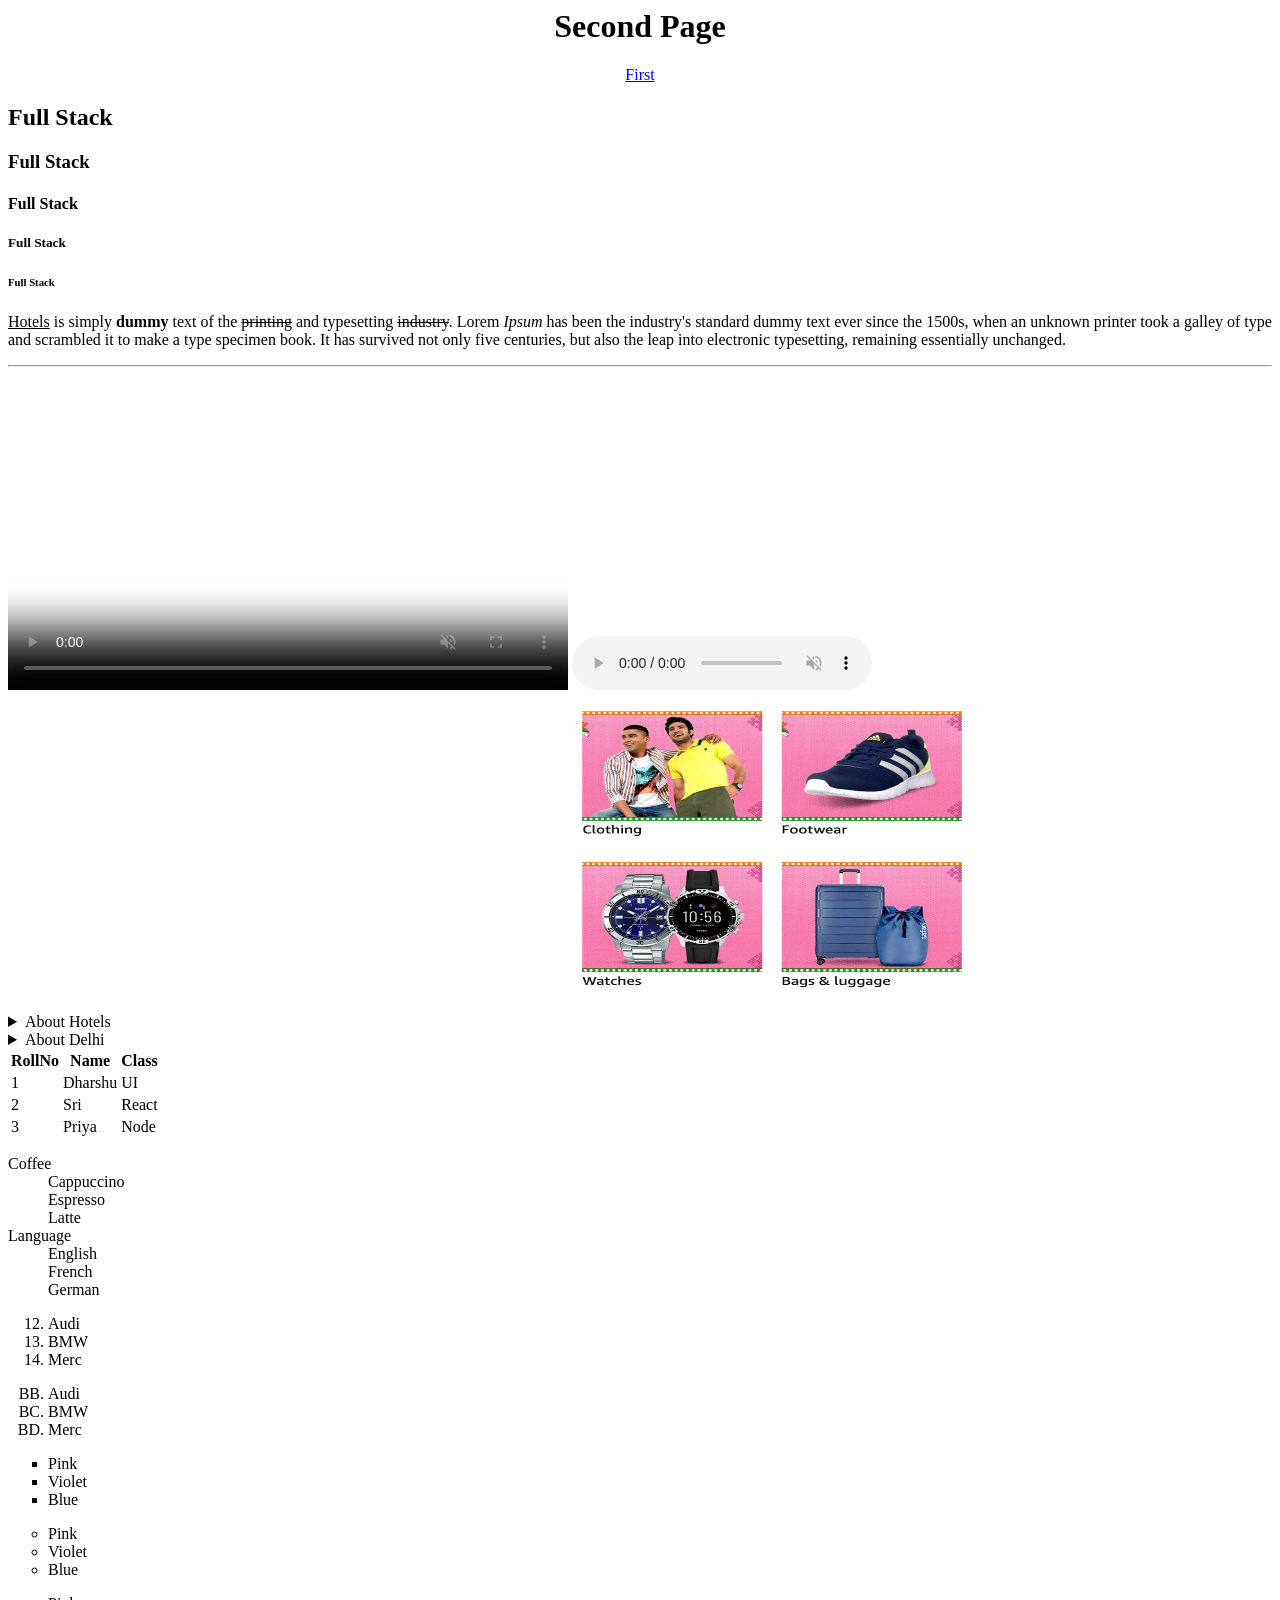
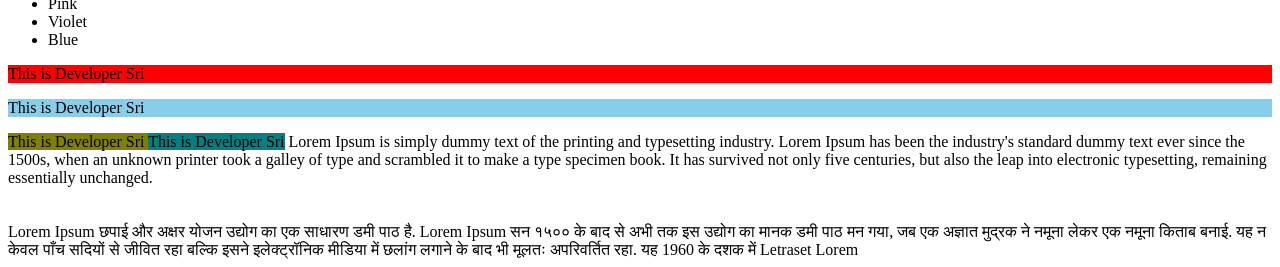
==== HTML/second.html @ 14380acb "code" ====
<html>
    <head>
        <title>Second Page</title>
        <link href="images/insta.png" rel="icon"/>
    </head>
    <body>
        <center>
            <h1>Second Page</h1>
            <a href="first.html">First</a>
        </center>
        <h2>Full Stack</h2>
        <h3>Full Stack</h3>
        <h4>Full Stack</h4>
        <h5>Full Stack</h5>
        <h6>Full Stack</h6>
        <p>
                <u>Hotels</u> is simply <b>dummy</b> text of the <strike>printing</strike> and typesetting <del>industry</del>. Lorem <i>Ipsum</i> has been the industry's standard dummy text ever since the 1500s, when an unknown printer took a galley of type and scrambled it to make a type specimen book. It has survived not only five centuries, but also the leap into electronic typesetting, remaining essentially unchanged. 
        </p>
        <hr/>
        <video width="560" height="315" autoplay muted controls loop poster="images/thumb.png">
            <source src="images/diljit.mp4" type="video/mp4"/>
        </video>
        <audio muted controls loop>
            <source src="images/diljit.mp4" type="video/mp4"/>
        </audio>
        <iframe width="560" height="315" src="https://www.youtube.com/embed/_pddKYARoPY" title="YouTube video player" frameborder="0" allow="accelerometer; autoplay; clipboard-write; encrypted-media; gyroscope; picture-in-picture" allowfullscreen></iframe>
        <img src="images/imgmap.png" alt="shoppin" usemap="#shopmap" 
        width="400" height="300"/>
        <map name="shopmap">
            <area shape="rect" coords="35,45,100,200" alt="cloth" href="first.html">
            <area shape="rect" coords="205,45,300,200" alt="cloth" href="facebook.com">
        </map>
        <details>
            <summary>About Hotels</summary>
            <p>
                <u>Hotels</u> is simply dummy text of the printing and typesetting industry. Lorem Ipsum has been the industry's standard dummy text ever since the 1500s, when an unknown printer took a galley of type and scrambled it to make a type specimen book. It has survived not only five centuries, but also the leap into electronic typesetting, remaining essentially unchanged. 
            </p>
        </details>
        <details>
            <summary>About Delhi</summary>
            <p>
                Delhi is simply dummy text of the printing and typesetting industry. Lorem Ipsum has been the industry's standard dummy text ever since the 1500s, when an unknown printer took a galley of type and scrambled it to make a type specimen book. It has survived not only five centuries, but also the leap into electronic typesetting, remaining essentially unchanged. 
            </p>
        </details>
        <table>
            <thead>
                <tr>
                    <th>RollNo</th>
                    <th>Name</th>
                    <th>Class</th>
                </tr>
            </thead>
            <tbody>
                <tr>
                    <td>1</td>
                    <td>Dharshu</td>
                    <td>UI</td>
                </tr>
                <tr>
                    <td>2</td>
                    <td>Sri</td>
                    <td>React</td>
                </tr>
                <tr>
                    <td>3</td>
                    <td>Priya</td>
                    <td>Node</td>
                </tr>
            </tbody>
        </table>
        <dl>
            <dt>Coffee</dt>
            <dd>Cappuccino</dd>
            <dd>Espresso</dd>
            <dd>Latte</dd>
            <dt>Language</dt>
            <dd>English</dd>
            <dd>French</dd>
            <dd>German</dd>
        </dl>

        <ol start="12">
            <li>Audi</li>
            <li>BMW</li>
            <li>Merc</li>
        </ol>
        <ol type="A" start="54">
            <li>Audi</li>
            <li>BMW</li>
            <li>Merc</li>
        </ol>
        <ul type="square">
            <li>Pink</li>
            <li>Violet</li>
            <li>Blue</li>
        </ul>
        <ul type="circle">
            <li>Pink</li>
            <li>Violet</li>
            <li>Blue</li>
        </ul>
        <ul type="disc">
            <li>Pink</li>
            <li>Violet</li>
            <li>Blue</li>
        </ul>


        <p style="background-color:red">This is  Developer Sri </p>
        <p style="background-color:skyblue">This is Developer Sri</p>
        <span style="background-color:olive">This is Developer Sri </span>
        <span style="background-color:teal">This is Developer Sri</span>

        <span>
                Lorem Ipsum is simply dummy text of the printing and typesetting industry. Lorem Ipsum has been the industry's standard dummy text ever since the 1500s, when an unknown printer took a galley of type and scrambled it to make a type specimen book. It has survived not only five centuries, but also the leap into electronic typesetting, remaining essentially unchanged. 
        </span>
            <br/><br/><br/>
            <span>
                Lorem Ipsum छपाई और अक्षर योजन उद्योग का एक साधारण डमी पाठ है. Lorem Ipsum सन १५०० के बाद से अभी तक इस उद्योग का मानक डमी पाठ मन गया, जब एक अज्ञात मुद्रक ने नमूना लेकर एक नमूना किताब बनाई. यह न केवल पाँच सदियों से जीवित रहा बल्कि इसने इलेक्ट्रॉनिक मीडिया में छलांग लगाने के बाद भी मूलतः अपरिवर्तित रहा. यह 1960 के दशक में Letraset Lorem 
            </span>
    </body>
</html>
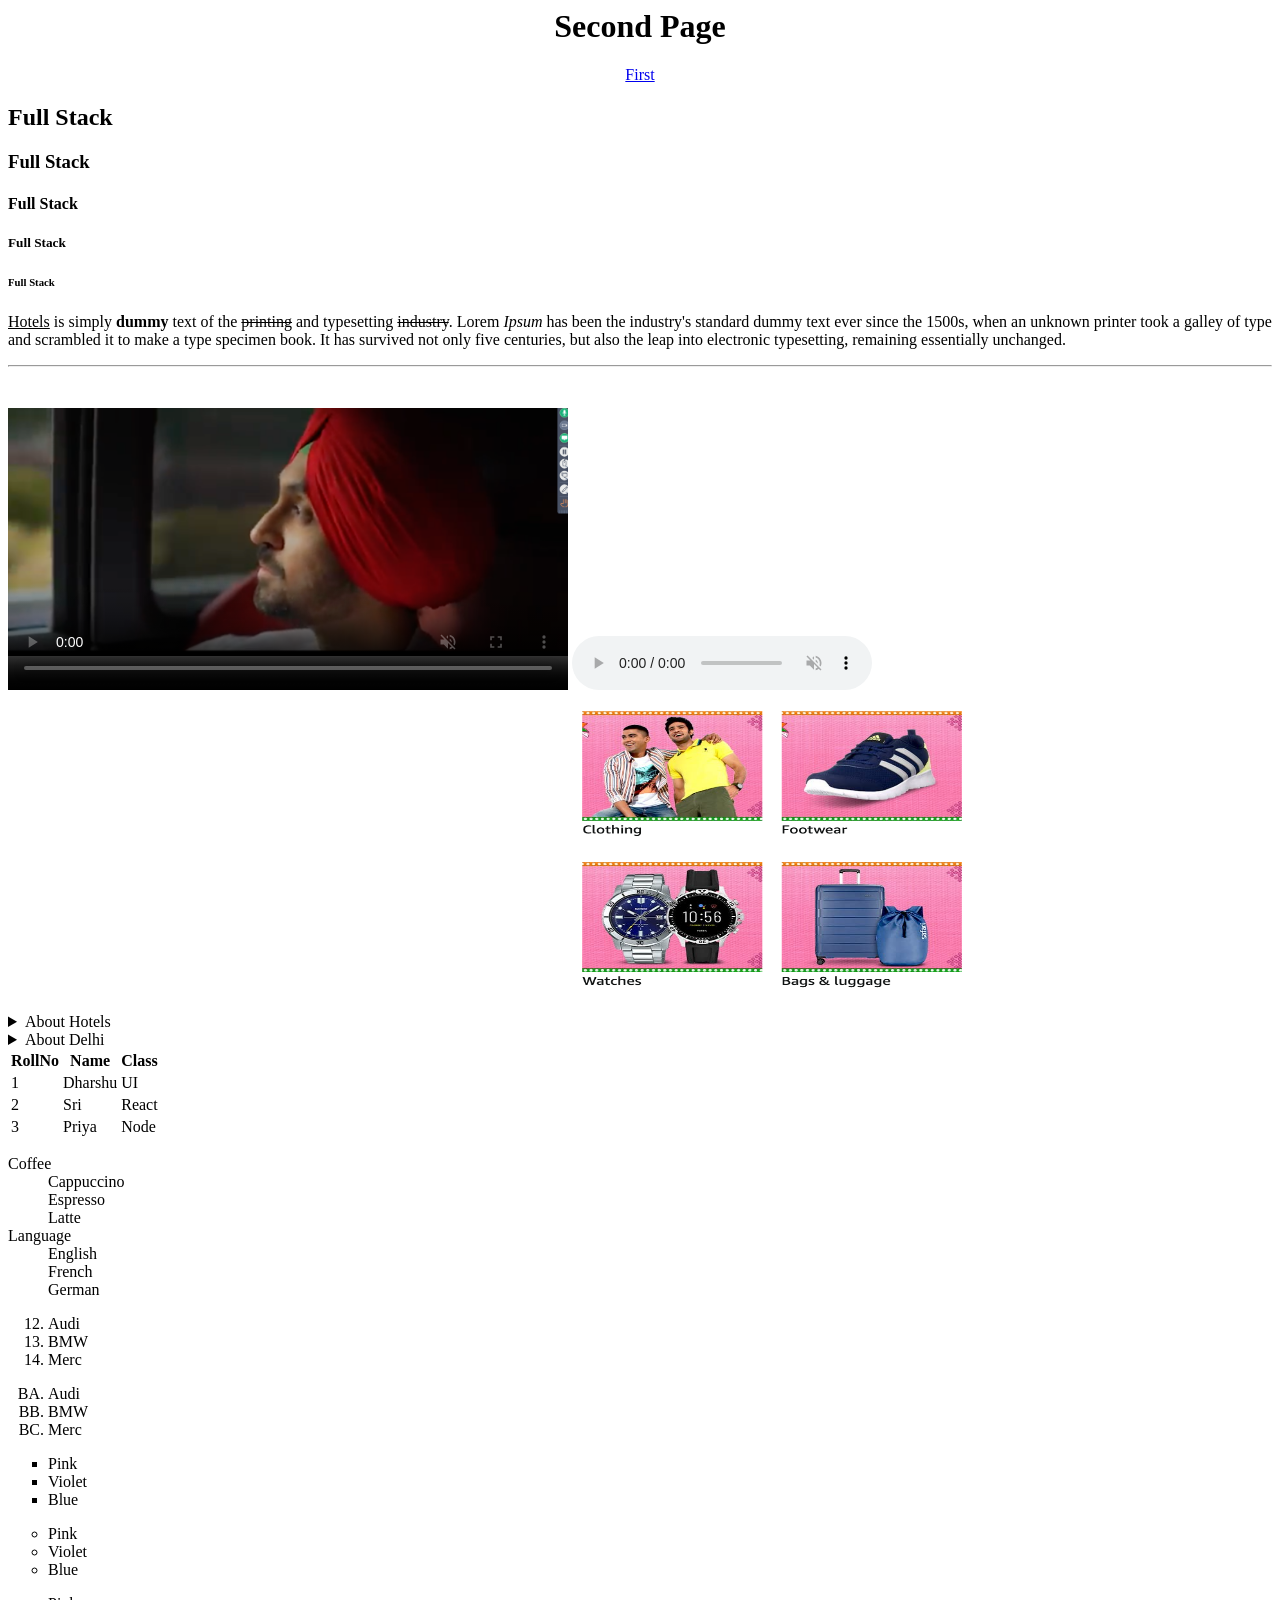
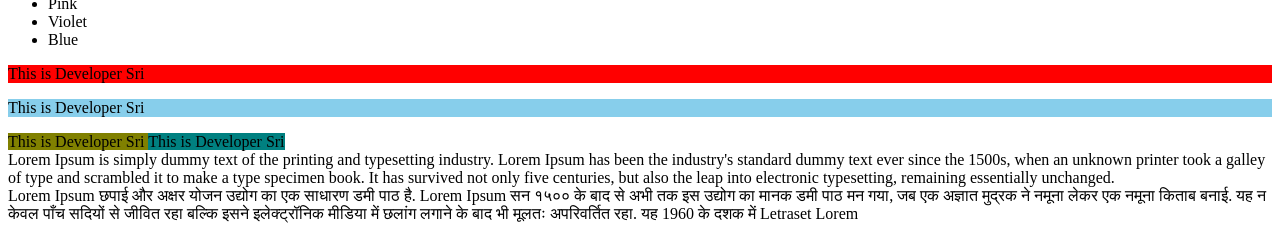
==== commit 709c7b1b: "code" ====
--- a/HTML/second.html
+++ b/HTML/second.html
@@ -14,7 +14,7 @@
         <h5>Full Stack</h5>
         <h6>Full Stack</h6>
         <p>
-                <u>Hotels</u> is simply <b>dummy</b> text of the <strike>printing</strike> and typesetting <del>industry</del>. Lorem <i>Ipsum</i> has been the industry's standard dummy text ever since the 1500s, when an unknown printer took a galley of type and scrambled it to make a type specimen book. It has survived not only five centuries, but also the leap into electronic typesetting, remaining essentially unchanged. 
+            <u>Hotels</u> is simply <b>dummy</b> text of the <strike>printing</strike> and typesetting <del>industry</del>. Lorem <i>Ipsum</i> has been the industry's standard dummy text ever since the 1500s, when an unknown printer took a galley of type and scrambled it to make a type specimen book. It has survived not only five centuries, but also the leap into electronic typesetting, remaining essentially unchanged. 
         </p>
         <hr/>
         <video width="560" height="315" autoplay muted controls loop poster="images/thumb.png">
@@ -24,11 +24,11 @@
             <source src="images/diljit.mp4" type="video/mp4"/>
         </audio>
         <iframe width="560" height="315" src="https://www.youtube.com/embed/_pddKYARoPY" title="YouTube video player" frameborder="0" allow="accelerometer; autoplay; clipboard-write; encrypted-media; gyroscope; picture-in-picture" allowfullscreen></iframe>
-        <img src="images/imgmap.png" alt="shoppin" usemap="#shopmap" 
+        <img src="images/imgmap.png" alt="shopping" usemap="#shopmap" 
         width="400" height="300"/>
         <map name="shopmap">
             <area shape="rect" coords="35,45,100,200" alt="cloth" href="first.html">
-            <area shape="rect" coords="205,45,300,200" alt="cloth" href="facebook.com">
+            <area shape="rect" coords="205,45,300,200" alt="cloth" href="www.facebook.com">
         </map>
         <details>
             <summary>About Hotels</summary>
@@ -84,7 +84,7 @@
             <li>BMW</li>
             <li>Merc</li>
         </ol>
-        <ol type="A" start="54">
+        <ol type="A" start="53">
             <li>Audi</li>
             <li>BMW</li>
             <li>Merc</li>
@@ -110,11 +110,11 @@
         <p style="background-color:skyblue">This is Developer Sri</p>
         <span style="background-color:olive">This is Developer Sri </span>
         <span style="background-color:teal">This is Developer Sri</span>
-
+        <br/>
         <span>
                 Lorem Ipsum is simply dummy text of the printing and typesetting industry. Lorem Ipsum has been the industry's standard dummy text ever since the 1500s, when an unknown printer took a galley of type and scrambled it to make a type specimen book. It has survived not only five centuries, but also the leap into electronic typesetting, remaining essentially unchanged. 
         </span>
-            <br/><br/><br/>
+            <br/>
             <span>
                 Lorem Ipsum छपाई और अक्षर योजन उद्योग का एक साधारण डमी पाठ है. Lorem Ipsum सन १५०० के बाद से अभी तक इस उद्योग का मानक डमी पाठ मन गया, जब एक अज्ञात मुद्रक ने नमूना लेकर एक नमूना किताब बनाई. यह न केवल पाँच सदियों से जीवित रहा बल्कि इसने इलेक्ट्रॉनिक मीडिया में छलांग लगाने के बाद भी मूलतः अपरिवर्तित रहा. यह 1960 के दशक में Letraset Lorem 
             </span>
